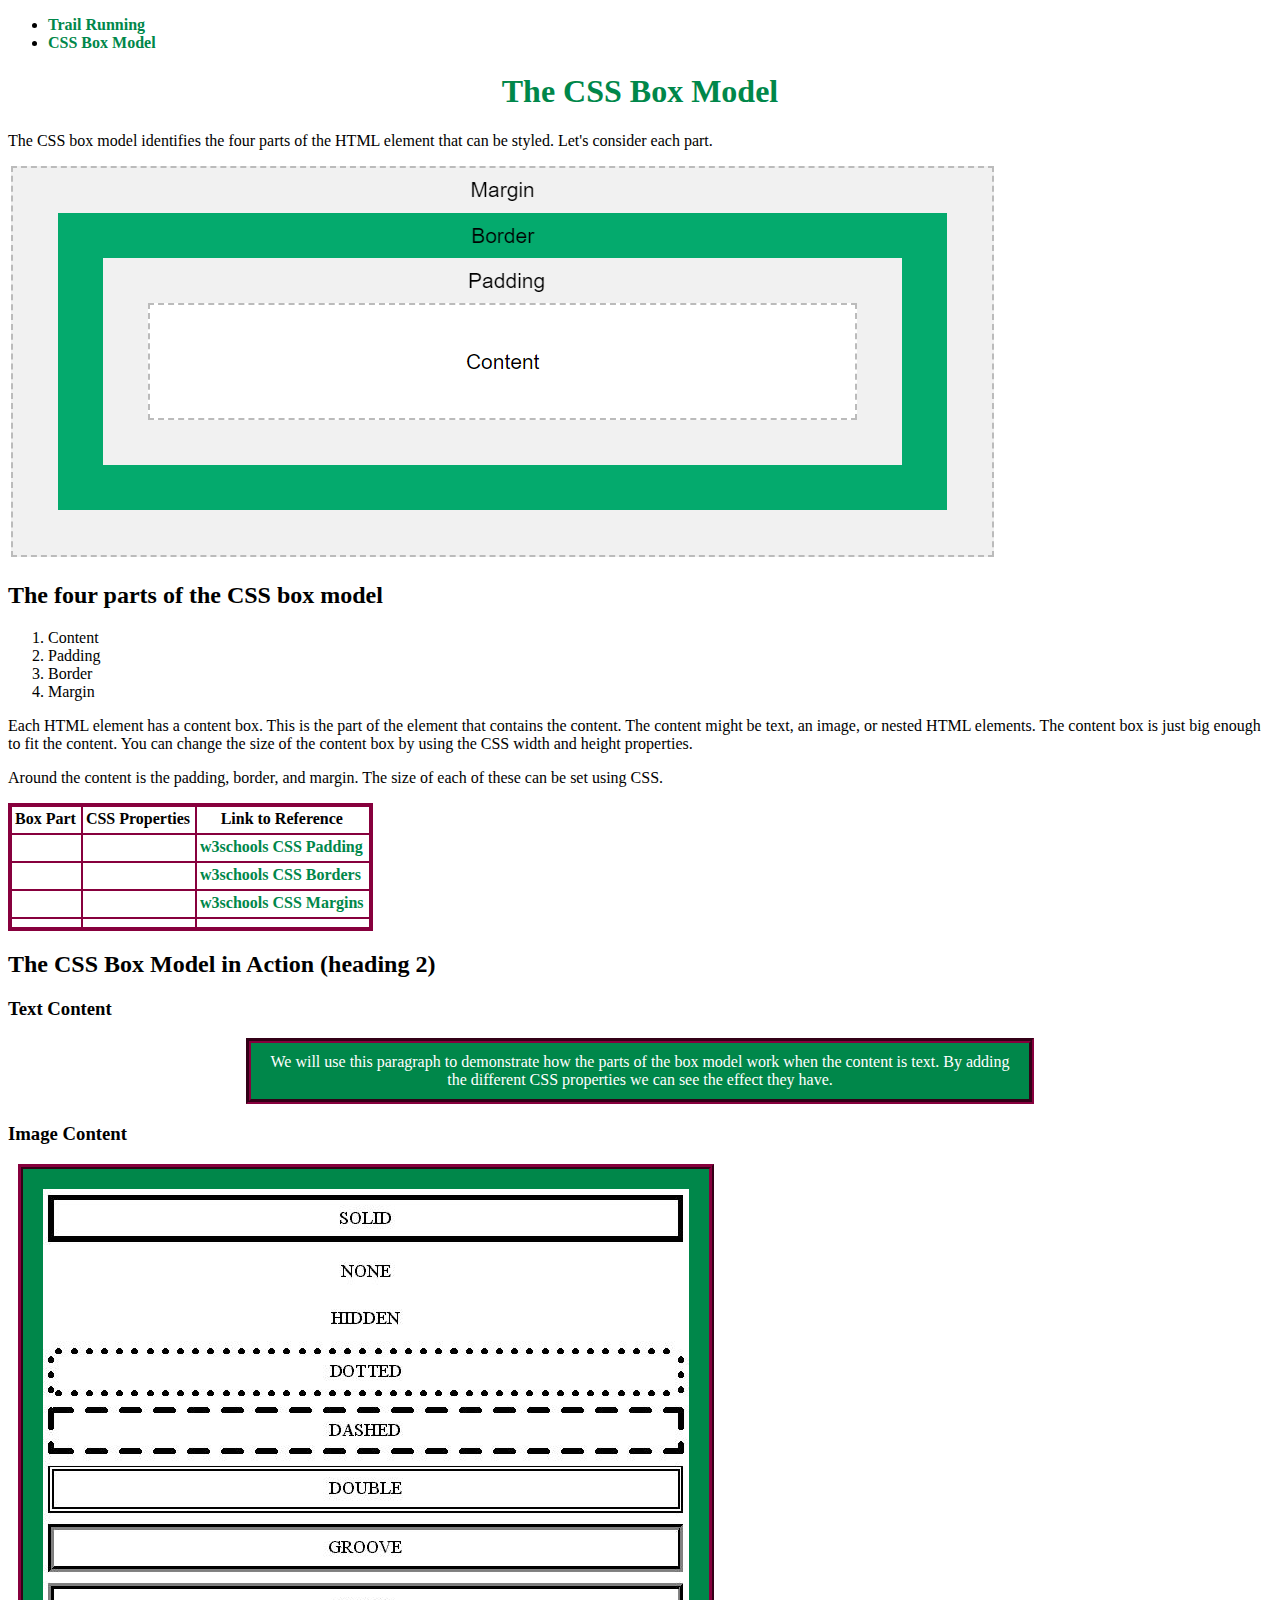
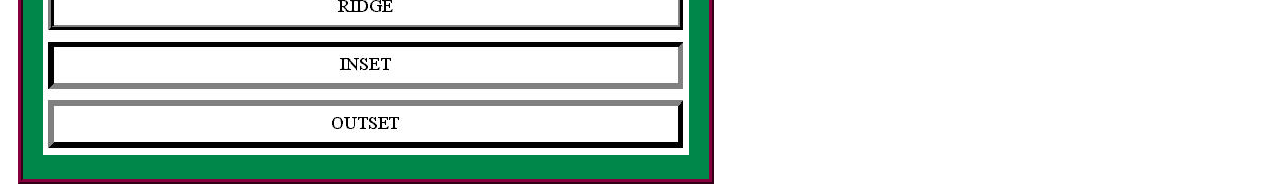
==== box_model.html @ 972021e6 "1030 Runner Box Upload 1" ====
<!doctype html>
<html lang="en-US">

<head>
<meta charset="UTF-8">

<title>The CSS Box Model</title>
 <meta name="description" content="An overview of the CSS Box Model.">
<meta name="keywords" content="CSS Box Model, Content, Padding, Border, Margin">
<meta name="author" content= "Linda Duhadway, Dantorrie Herring">
<meta name="viewport" content="width=device-width, initial-scale=1.0">

<!--Box Style Sheet-->
<link rel="stylesheet" href="resources/box_model_style.css">
</head>

<body>
<ul>
    <li><a href="running.html">Trail Running</a></li>
    <li><a href="box_model.html">CSS Box Model</a></li>
</ul>    

<!--Heading #1-->
<h1>The CSS Box Model</h1> 

<!--Paragraph #1-->
<p>The CSS box model identifies the four parts of the HTML element that 
can be styled. Let's consider each part.
</p>
<!--Images #1-->
<img src = "resources/css_boxmodel.png"  
width = "988" height = "392"
alt="Display of W3Schools.com CSS Box Model, Content, Padding, Border,Margin.">

<!--Heading #2-->
<h2>The four parts of the CSS box model</h2>

<!--Numbered List #1-->
<ol>
    <li>Content</li>
    <li>Padding</li>
    <li>Border</li>
    <li>Margin</li>   
</ol> 

<!--Paragraph #2-->
<p>Each HTML element has a content box. This is the part of the element that 
contains the content. The content might be text, an image, or nested HTML 
elements. The content box is just big enough to fit the content. You can 
change the size of the content box by using the CSS width and height
properties.
</p>
<!--Paragraph #3-->
<p>Around the content is the padding, border, and margin. The size of each of 
these can be set using CSS.
</p>
<!--Table #1-->  <!--There are no commas in this column <br>--> 
<table>
    <tr>
        <th>Box Part</th>    
        <th>CSS Properties</th> 
        <th>Link to Reference</th>    
    </tr>
    <tr>
        <td> </td>
        <td> </td>
        <td>
            <a href="https://www.w3schools.com/css/css_padding.asp">
            w3schools CSS Padding
            </a>
        </td>
    </tr>
    <tr>
        <td></td>
        <td></td>
        <td>
            <a href="https://www.w3schools.com/css/css_border.asp">
            w3schools CSS Borders
            </a>
        </td>
    </tr>
    <tr>
        <td></td>
        <td></td>
        <td>
            <a href="https://www.w3schools.com/css/css_margin.asp">
            w3schools CSS Margins
            </a>
        </td>
    </tr>
    <tr>
        <td></td>
        <td></td>
        <td></td>
    </tr>
</table>

<!--Heading #3-->
<h2>The CSS Box Model in Action (heading 2)</h2>

<!--Heading #4-->
<h3>Text Content</h3>

<!--Paragraph #4 Class Atrribute-->
<p class="accentpara">
    We will use this paragraph to demonstrate how the parts of
    the box model work when the content is text. By adding the 
    different CSS properties we can see the effect they have.
</p>
<!--Heading #5-->
<h3>Image Content</h3>

<!--Graphic Link #1-->
<a href="https://css-tricks.com/almanac/properties/b/border/">
    <div>
        <!--Images #2-->
        <img src="resources/border.jpg"
        width="646" height="566"
        alt="Display of various examples of borders that can be utilized in CSS.">
    </div>
</a>

</body>
</html>
---- resources/box_model_style.css ----
/*
  BACKGROUND: DRAGON EGG WHITE     #FFFFFF
  ACCENT 1:   DRAGON SCALE GREEN: #00874A
  ACCENT 2:   DRAGON BLOOD RED:    #87003D
*/

/*HEADING COLOR: ACCENT 1 #00874A*/
h1 {
  color: #00874A;
  text-align: center;
}

/*Anchors*/
a {
  color:#00874A; 
  font-weight: bold;
  text-decoration: none;
}

a:hover{
    color:#87003D
}

/*Table*/
table {
  border-collapse: collapse;
  border: #87003D solid 4px;  
}

th, td {
  border: #87003D solid 2px; 
  padding: 3px 5px 5px 3px      
}

/*Accent Paragraph*/
p.accentpara {
  background-color: #00874A;  
  color: white;             
  text-align: center;       
  width: 60%;            
  padding: 10px;           
  margin: 0 auto;  
  border: #87003D groove 5px;
}

/*Div Style*/
div {
  background-color: #00874A; 
  width: 646px; 
  padding: 20px; 
  border: 5px ridge #87003D; 
  margin: 10px; 
  text-align: center; 
}
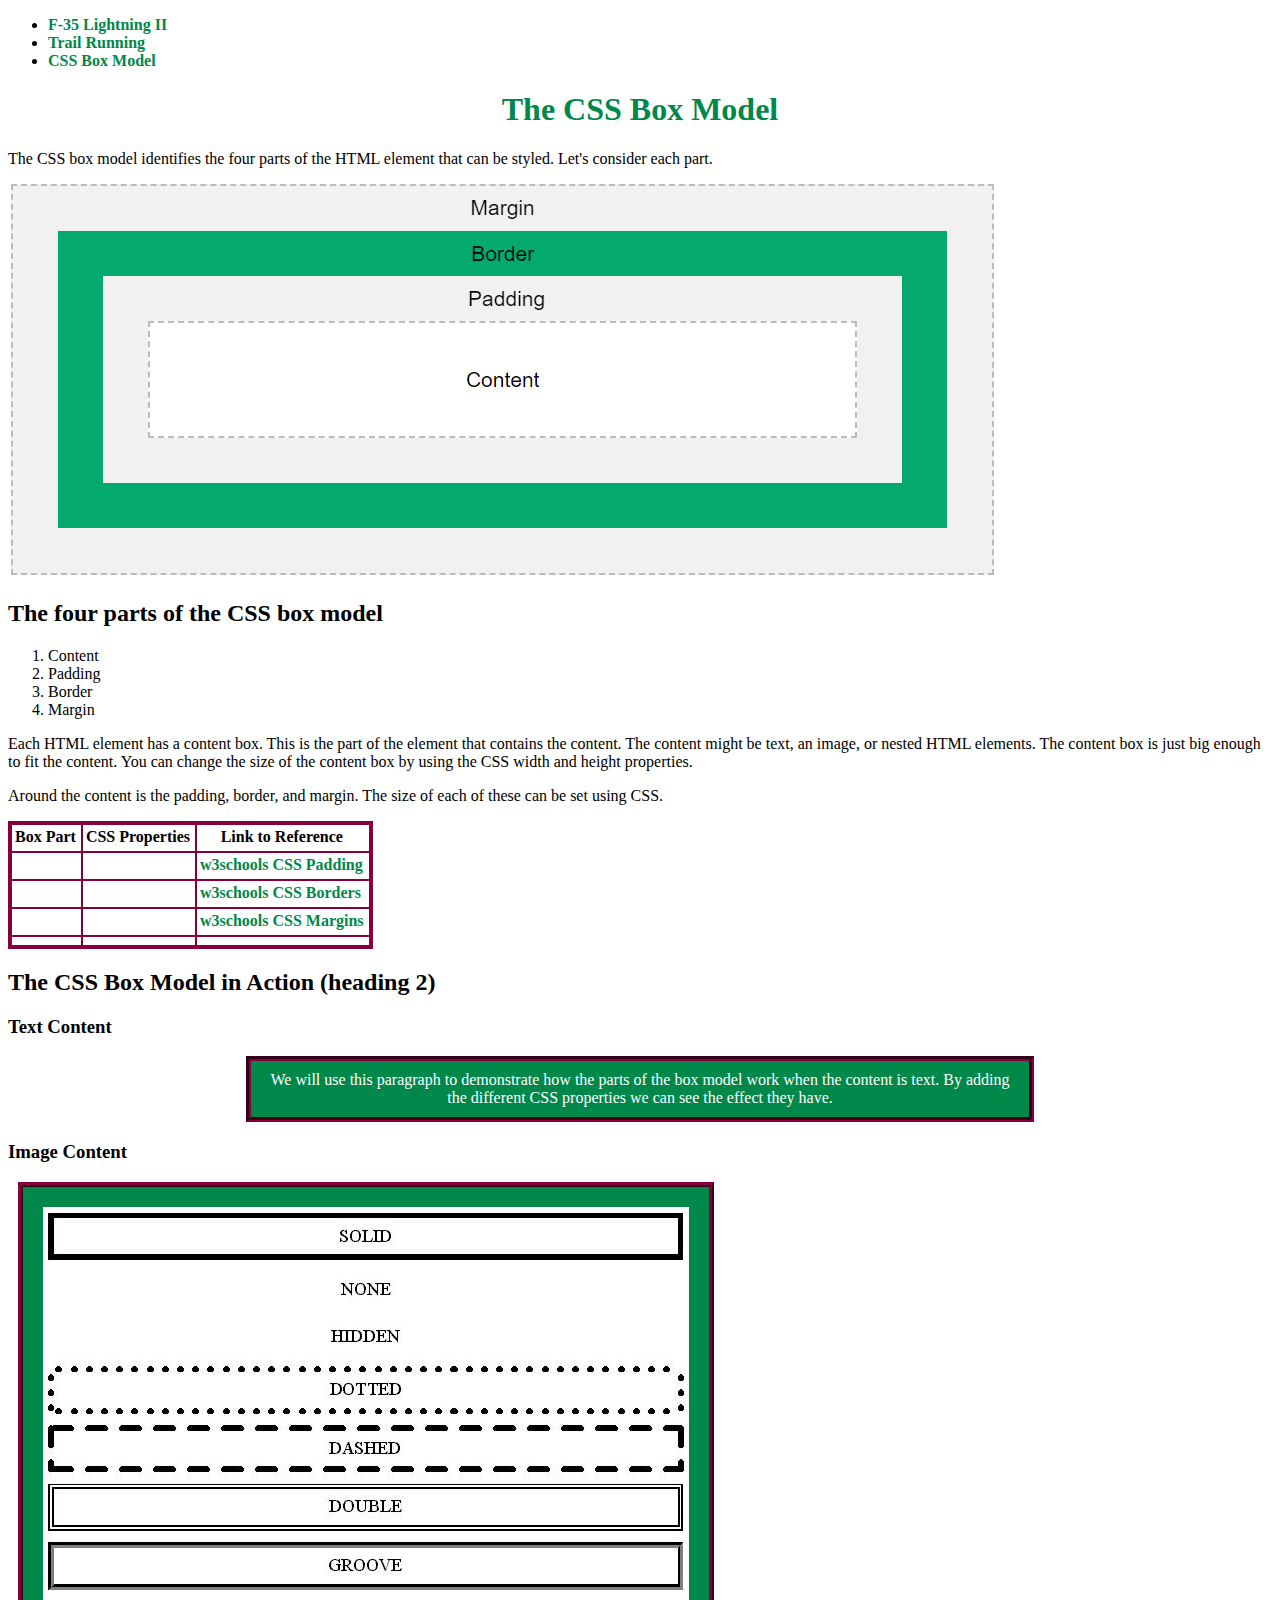
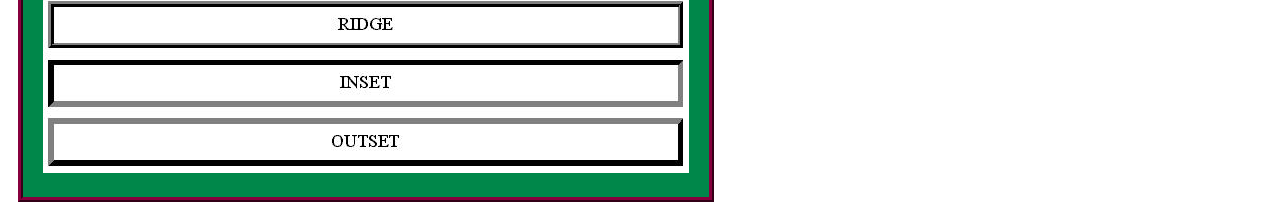
==== commit 4517d585: "F-35 Index Files Upload" ====
--- a/box_model.html
+++ b/box_model.html
@@ -16,6 +16,7 @@
 
 <body>
 <ul>
+    <li><a href="index.html">F-35 Lightning II</a></li>
     <li><a href="running.html">Trail Running</a></li>
     <li><a href="box_model.html">CSS Box Model</a></li>
 </ul>    
